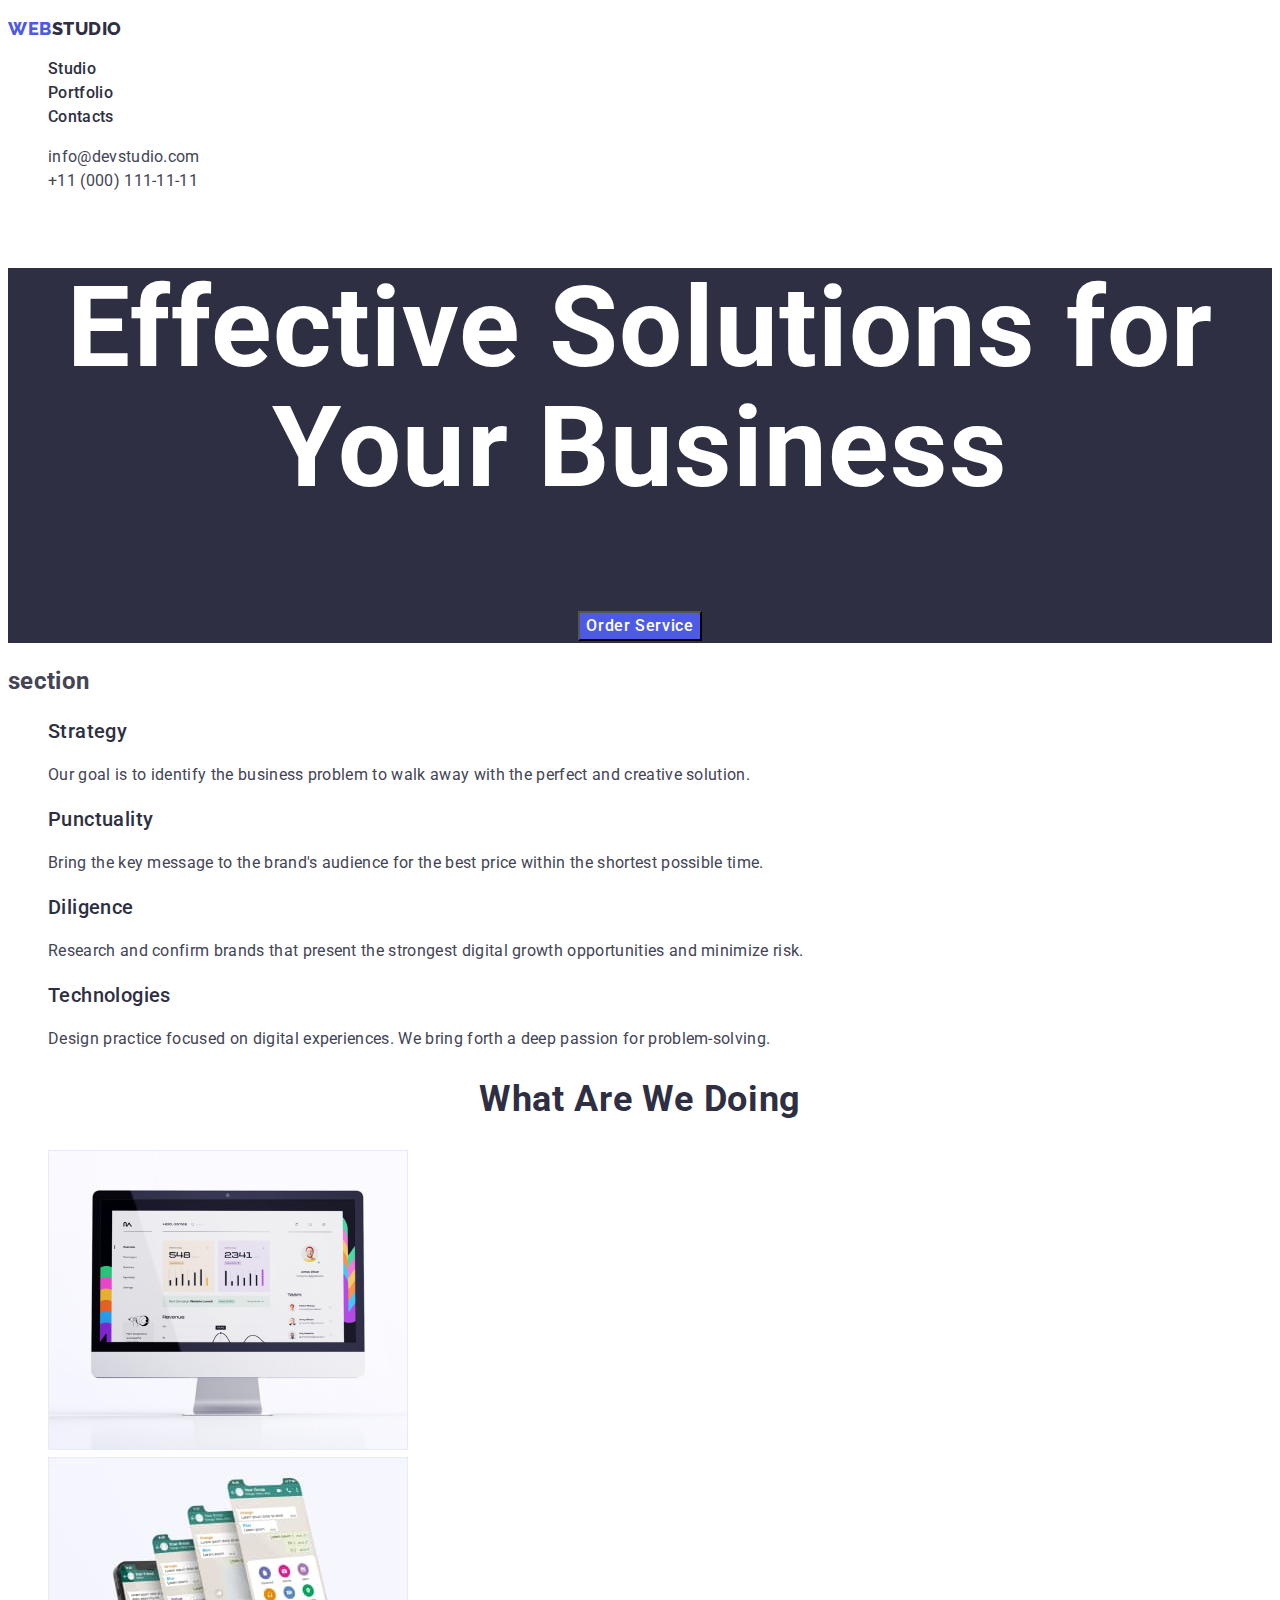
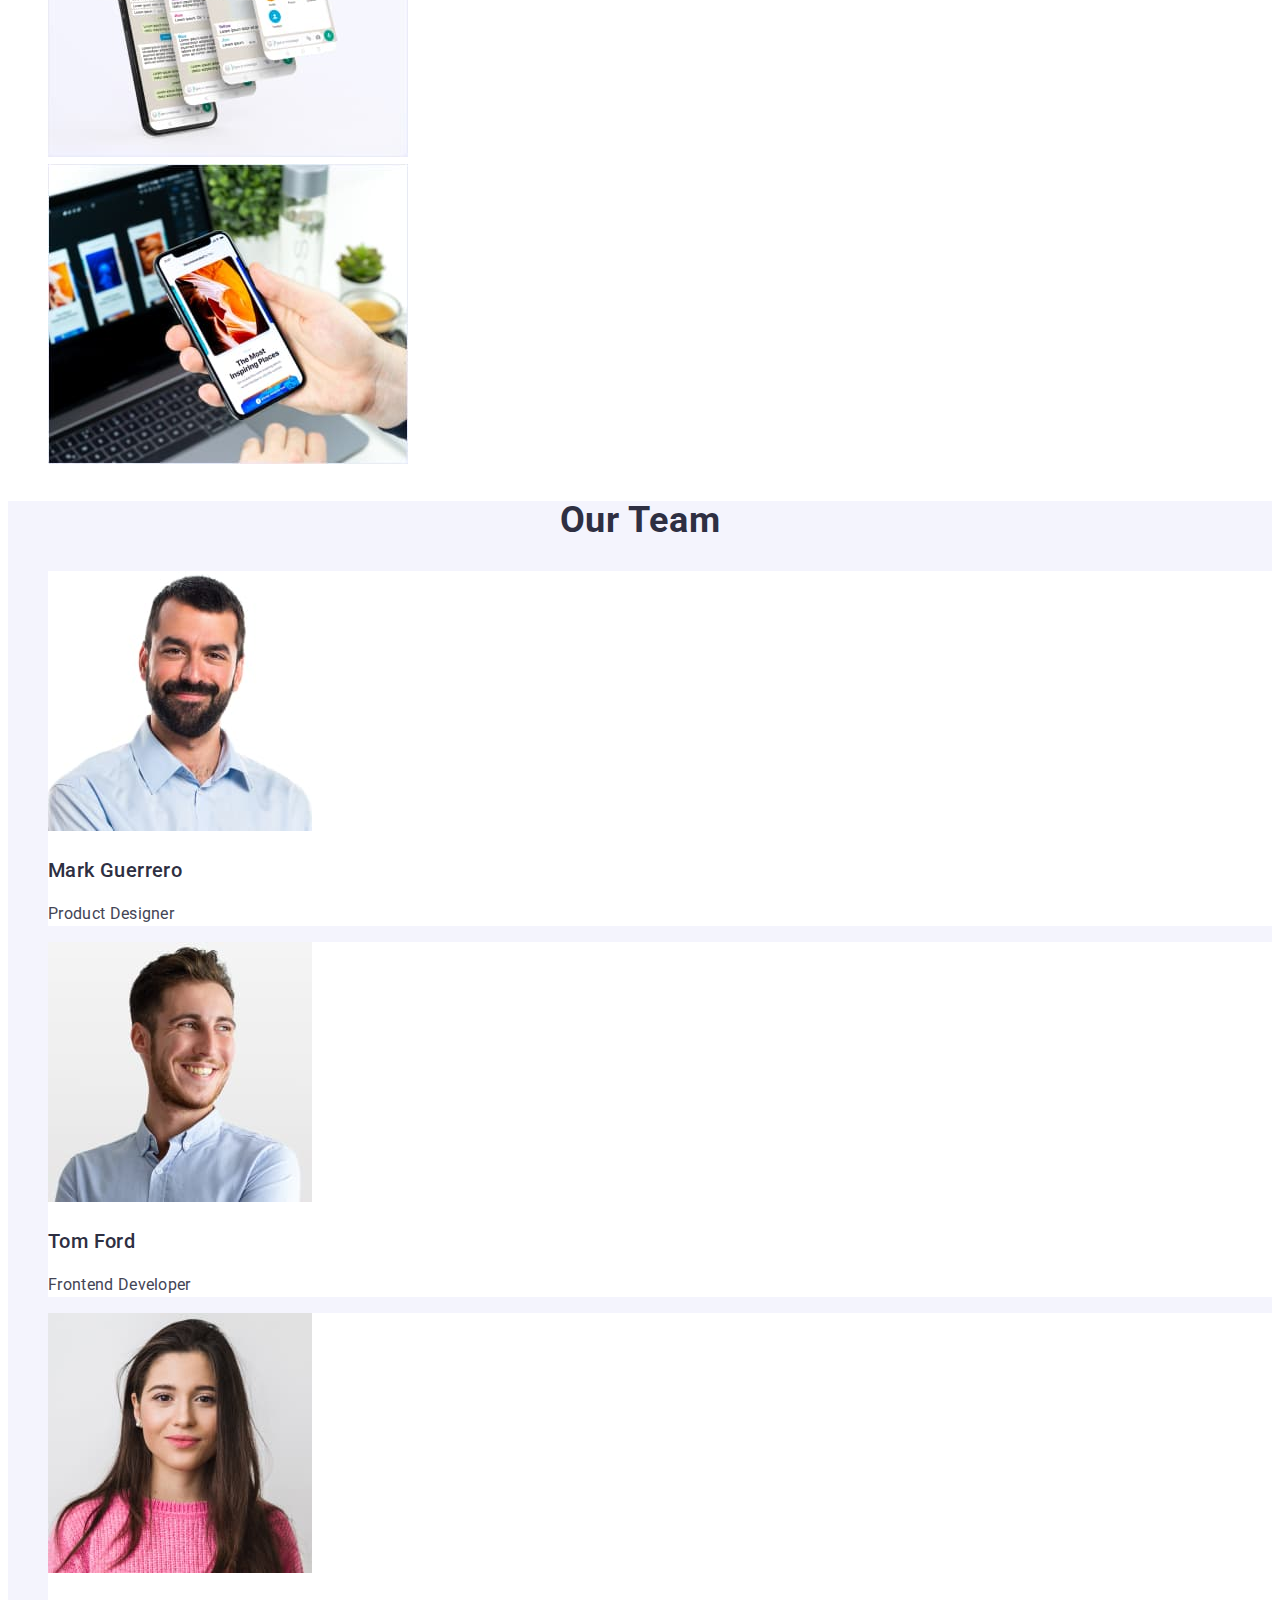
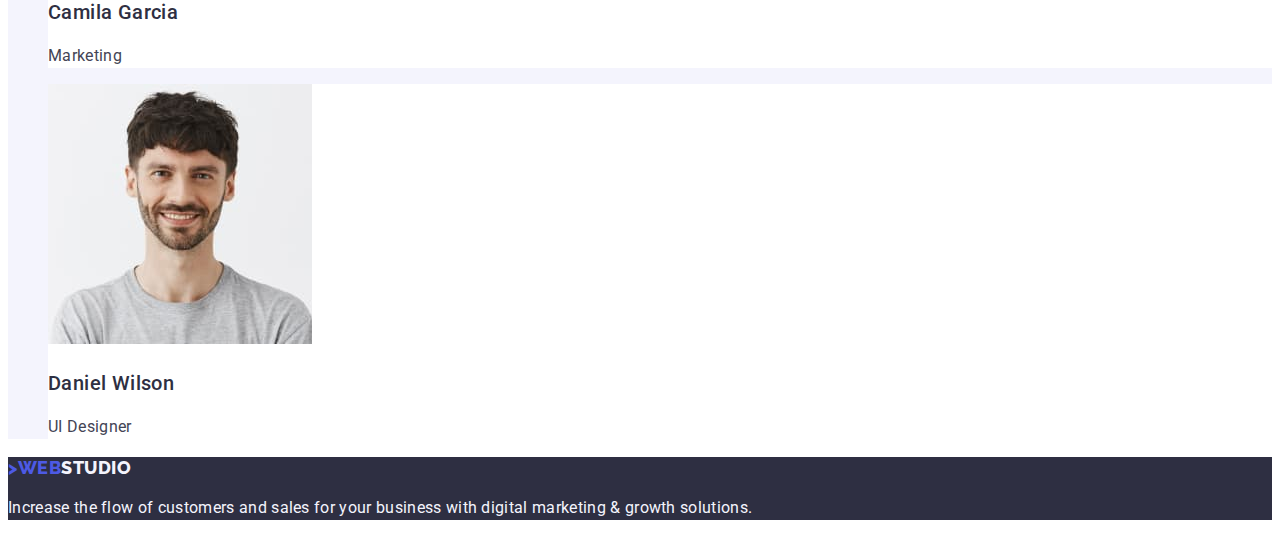
==== index.html @ 50c4322f "Update index.html" ====
<!DOCTYPE html>
<html lang="en">

<head>
    <meta charset="utf-8">
    <title>devstudio.com</title>
    <link rel="preconnect" href="https://fonts.googleapis.com">
    <link rel="preconnect" href="https://fonts.gstatic.com" crossorigin>
    <link
        href="https://fonts.googleapis.com/css2?family=Raleway:wght@800&family=Roboto:wght@400;500;700;900&display=swap"
        rel="stylesheet">
    <link rel="stylesheet" href="./css/styles.css" />
</head>

<body>
    <header>
        <nav>
            <p class="logo link">Web<span class="logo-accent">Studio</span></p>
            <ul class="list">
                <li><a class="header-menu-item link" href="./index.html">Studio</a></li>
                <li><a class="header-menu-item link" href="./portfolio.html">Portfolio</a></li>
                <li><a class="header-menu-item link" href="">Contacts</a></li>
            </ul>
        </nav>
        <address class="address link">
            <ul class="list">
                <li><a class="adress-list-item link" href="mailto:info@devstudio.com">info@devstudio.com</a></li>
                <li><a class="adress-list-item link" href="tel:+110001111111">+11 (000) 111-11-11</a></li>
            </ul>
        </address>
    </header>
    <main>
        <section class="section-one">
            <h1>Effective Solutions for Your Business</h1>
            <button class="button-index" type="button">Order Service</button>
        </section>
        <section class="section-two">
            <h2 class="visually-hidden">section </h2>
            <ul class="list">
                <li>
                    <H3 class="section-title-item">Strategy</H3>
                    <p class="p-style">Our goal is to identify the business problem to walk away with the perfect and
                        creative solution.
                    </p>
                </li>
                <li>
                    <H3 class="section-title-item">Punctuality</H3>
                    <p class="p-style">Bring the key message to the brand's audience for the best price within the
                        shortest possible
                        time.</p>
                </li>
                <li>
                    <H3 class="section-title-item">Diligence</H3>
                    <p class="p-style">Research and confirm brands that present the strongest digital growth
                        opportunities and minimize
                        risk.</p>
                </li>
                <li>
                    <H3 class="section-title-item">Technologies</H3>
                    <p class="p-style">Design practice focused on digital experiences. We bring forth a deep passion for
                        problem-solving.</p>
                </li>
            </ul>
        </section>
        <section class="section-three">
            <h2 class="section-title">What are we doing</h2>
            <ul class="list">
                <li><a href="./portfolio.html">
                        <img src="./images/sec2img1.jpg" alt="personal computer" width="360" height="300">
                    </a></li>
                <li><a href="./portfolio.html">
                        <img src="./images/sec2img2.jpg" alt="smartphone" width="360" height="300">
                    </a></li>
                <li><a href="./portfolio.html">
                        <img src="./images/sec2img3.jpg" alt="mutual control" width="360" height="300">
                    </a></li>
            </ul>
        </section>
        <section class="section-four">
            <h2 class="section-title">Our Team</h2>
            <ul class="list">
                <li class="team-card">
                    <img src="./images/sec3img1mark-guerrer.jpg" alt="Mark Guerrero" width="264" height="260">
                    <h3 class="section-title-item">Mark Guerrero</h3>
                    <p class="p-style">Product Designer</p>
                </li>
                <li class="team-card">
                    <img src="./images/sec3img2tom-ford.jpg" alt="Tom Ford" width="264" height="260">
                    <h3 class="section-title-item">Tom Ford</h3>
                    <p class="p-style">Frontend Developer</p>
                </li>
                <li class="team-card">
                    <img src="./images/sec3img3camila-garcia.jpg" alt="Camila Garcia" width="264" height="260">
                    <h3 class="section-title-item">Camila Garcia</h3>
                    <p class="p-style">Marketing</p>
                </li>
                <li class="team-card">
                    <img src="./images/sec3img4daniel-wilson.jpg" alt="Daniel Wilson" width="264" height="260">
                    <h3 class="section-title-item">Daniel Wilson</h3>
                    <p class="p-style">UI Designer</p>
                </li>
            </ul>
        </section>
    </main>
    <footer class="footer">
        <p class="logo link">>Web<span class="footter-logo-accent link">Studio</span></p>
        <p class="footer-text">Increase the flow of customers and sales for your business with digital marketing &
            growth solutions.</p>
    </footer>
</body>

</html>
---- css/styles.css ----
:root {
  --navyblue: #2e2f42;
  --iris: #4d5ae5;
  --ocean: #404bbf;
  --slate: #434455;
  --white: #fff;
  --cloud: #f4f4fd;
  --background: #fff;
}
body {
  font-size: 16px;
  font-family: "Roboto", sans-serif;
  line-height: 1.5;
  letter-spacing: 0.02em;
  color: var(--slate, #434455);
  background-color: var(--background, #fff);
}
.list {
  list-style: none;
}
.link {
  text-decoration: none;
}
.logo {
  color: var(--iris, #4d5ae5);
  font-size: 18px;
  font-family: "Raleway", sans-serif;
  font-weight: 800;
  line-height: 1.17;
  letter-spacing: 0.03em;
  text-transform: uppercase;
}
.logo-accent {
  color: var(--navyblue, #2e2f42);
}

.header-menu-item {
  color: var(--navyblue, #2e2f42);
  font-size: 16px;
  font-family: "Roboto", sans-serif;
  font-style: normal;
  font-weight: 500;
  line-height: 1.5;
  letter-spacing: 0.02em;
}
.header-menu-item:hover,
.header-menu-item:focus {
  color: var(--ocean, #404bbf);
  font-size: 16px;
  font-family: "Roboto", sans-serif;
  font-style: normal;
  font-weight: 500;
  line-height: 1.5;
  letter-spacing: 0.02em;
}
.address {
  font-style: normal;
}
.adress-list-item {
  color: var(--slate, #434455);
  font-size: 16px;
  font-family: "Roboto", sans-serif;
  font-weight: 400;
  line-height: 1.5;
  letter-spacing: 0.02em;
  font-style: normal;
}
.adress-list-item:hover,
.adress-list-item:focus {
  color: var(--ocean, #404bbf);
  font-size: 16px;
  font-family: "Roboto", sans-serif;
  font-weight: 400;
  line-height: 1.5;
  letter-spacing: 0.02em;
  font-style: normal;
}
.section-one {
  background: var(--navyblue, #2e2f42);
  color: var(--white, #fff);
  font-size: 56px;
  font-family: "Roboto", sans-serif;
  font-style: normal;
  font-weight: 700;
  line-height: 1.07;
  letter-spacing: 0.02em;
  text-align: center;
}
.button-index {
  background: var(--iris, #4d5ae5);
  color: var(--white, #fff);
  font-size: 16px;
  font-family: "Roboto", sans-serif;
  font-style: normal;
  font-weight: 500;
  line-height: 1.5;
  letter-spacing: 0.04em;
  cursor: pointer;
}
.button-index:hover,
.button-index:focus {
  background: var(--ocean, #404bbf);
  color: var(--white, #fff);
  font-size: 16px;
  font-family: "Roboto", sans-serif;
  font-style: normal;
  font-weight: 500;
  line-height: 1.5;
  letter-spacing: 0.04em;
  cursor: pointer;
}
.section-title-item {
  color: var(--navyblue, #2e2f42);
  font-size: 20px;
  font-family: "Roboto", sans-serif;
  font-style: normal;
  font-weight: 500;
  line-height: 1.2;
  letter-spacing: 0.02em;
}
.section-title {
  color: var(--navyblue, #2e2f42);
  text-align: center;
  font-size: 36px;
  font-family: "Roboto", sans-serif;
  font-style: normal;
  font-weight: 700;
  line-height: 1.11;
  letter-spacing: 0.02em;
  text-transform: capitalize;
}
.section-four {
  background: var(--cloud, #f4f4fd);
}
.team-card {
  background-color: #ffffff;
}
.p-style {
  font-size: 16px;
}
.footer {
  background: var(--navyblue, #2e2f42);
  color: var(--cloud, #f4f4fd);
}
.footter-logo-accent {
  color: var(--cloud, #f4f4fd);
  font-size: 18px;
  font-family: "Raleway", sans-serif;
  font-style: normal;
  font-weight: 800;
  line-height: 1.17;
  letter-spacing: 0.03em;
  text-transform: uppercase;
}
.portfolio-button {
  border: 1px solid var(--cornflower, #e7e9fc);
  background: var(--cloud, #f4f4fd);
  color: var(--iris, #4d5ae5);
  font-size: 16px;
  font-family: "Roboto", sans-serif;
  font-style: normal;
  font-weight: 500;
  line-height: 1.5;
  letter-spacing: 0.04em;
  cursor: pointer;
}
.portfolio-button:hover,
.portfolio-button:focus {
  border: 1px solid var(--cornflower, #e7e9fc);
  background: var(--ocean, #404bbf);
  color: var(--white, #fff);
  font-size: 16px;
  font-family: "Roboto", sans-serif;
  font-style: normal;
  font-weight: 500;
  line-height: 1.5;
  letter-spacing: 0.04em;
  cursor: pointer;
}
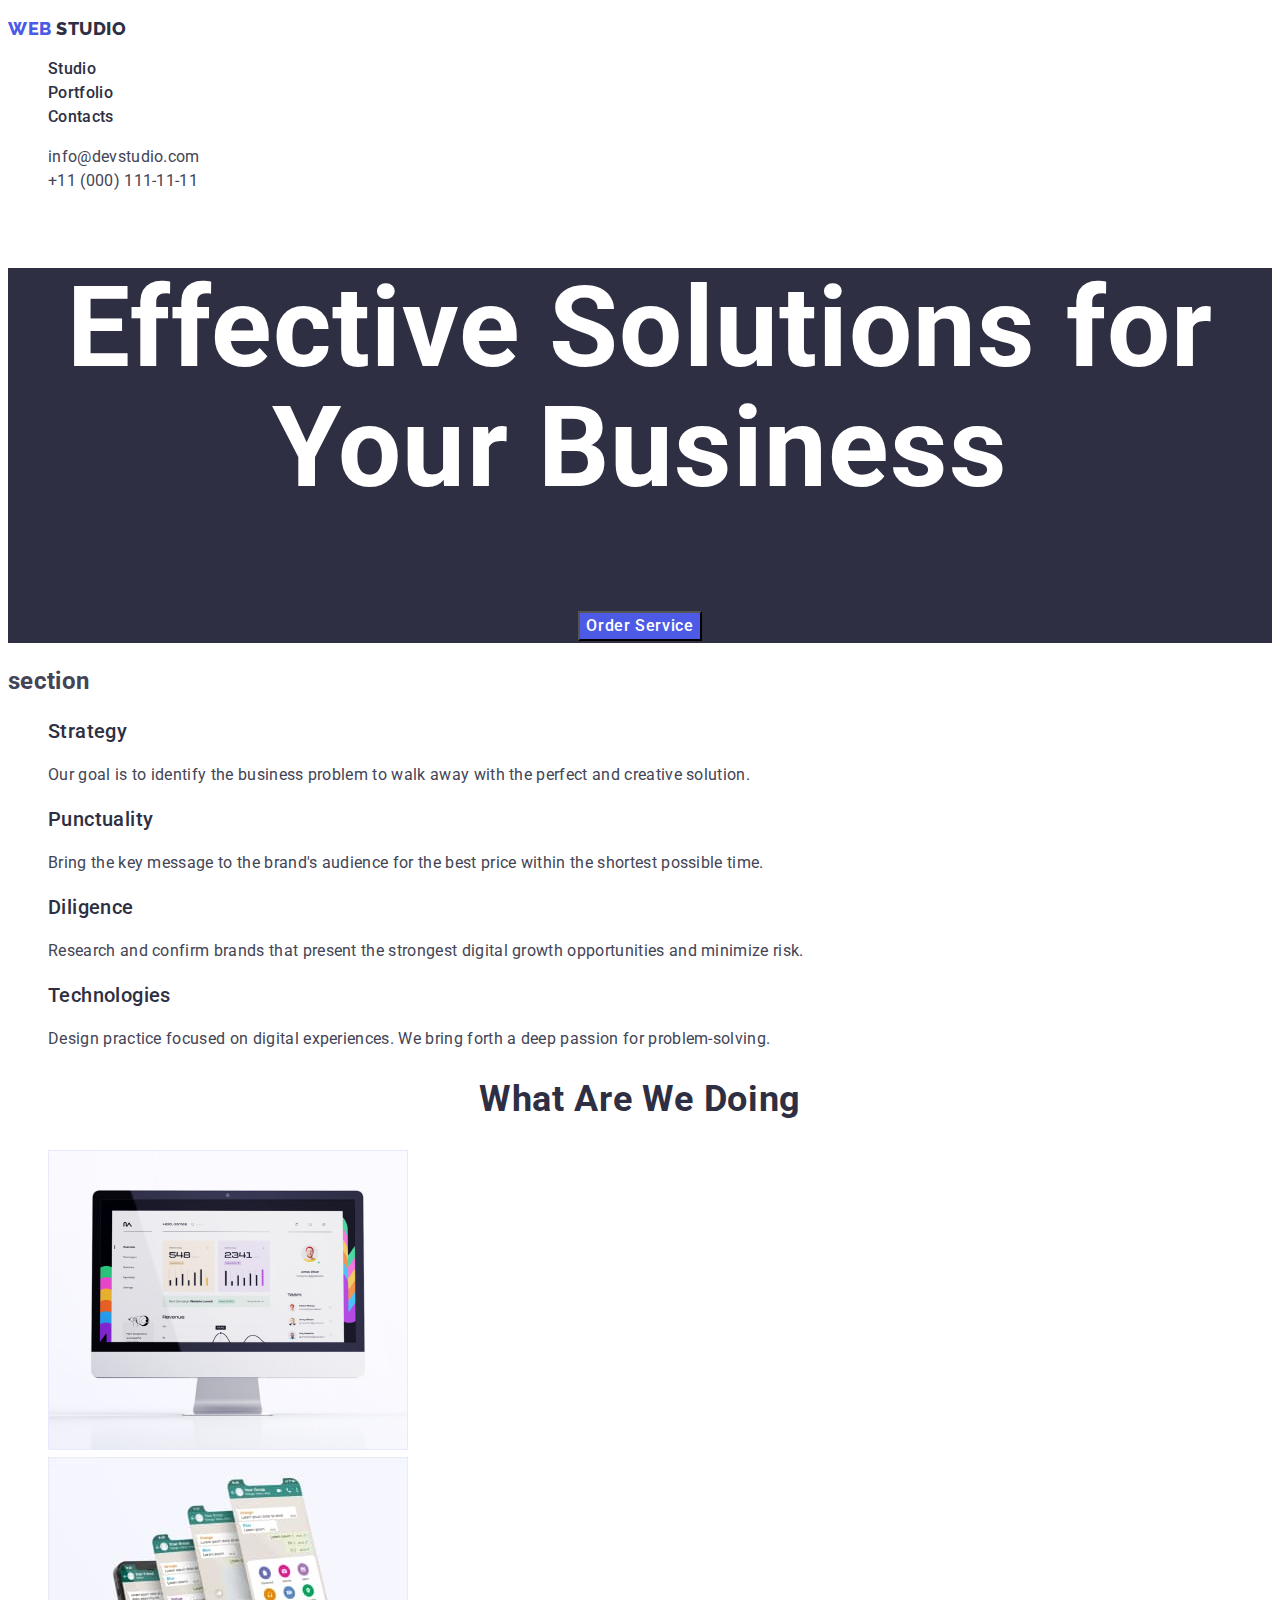
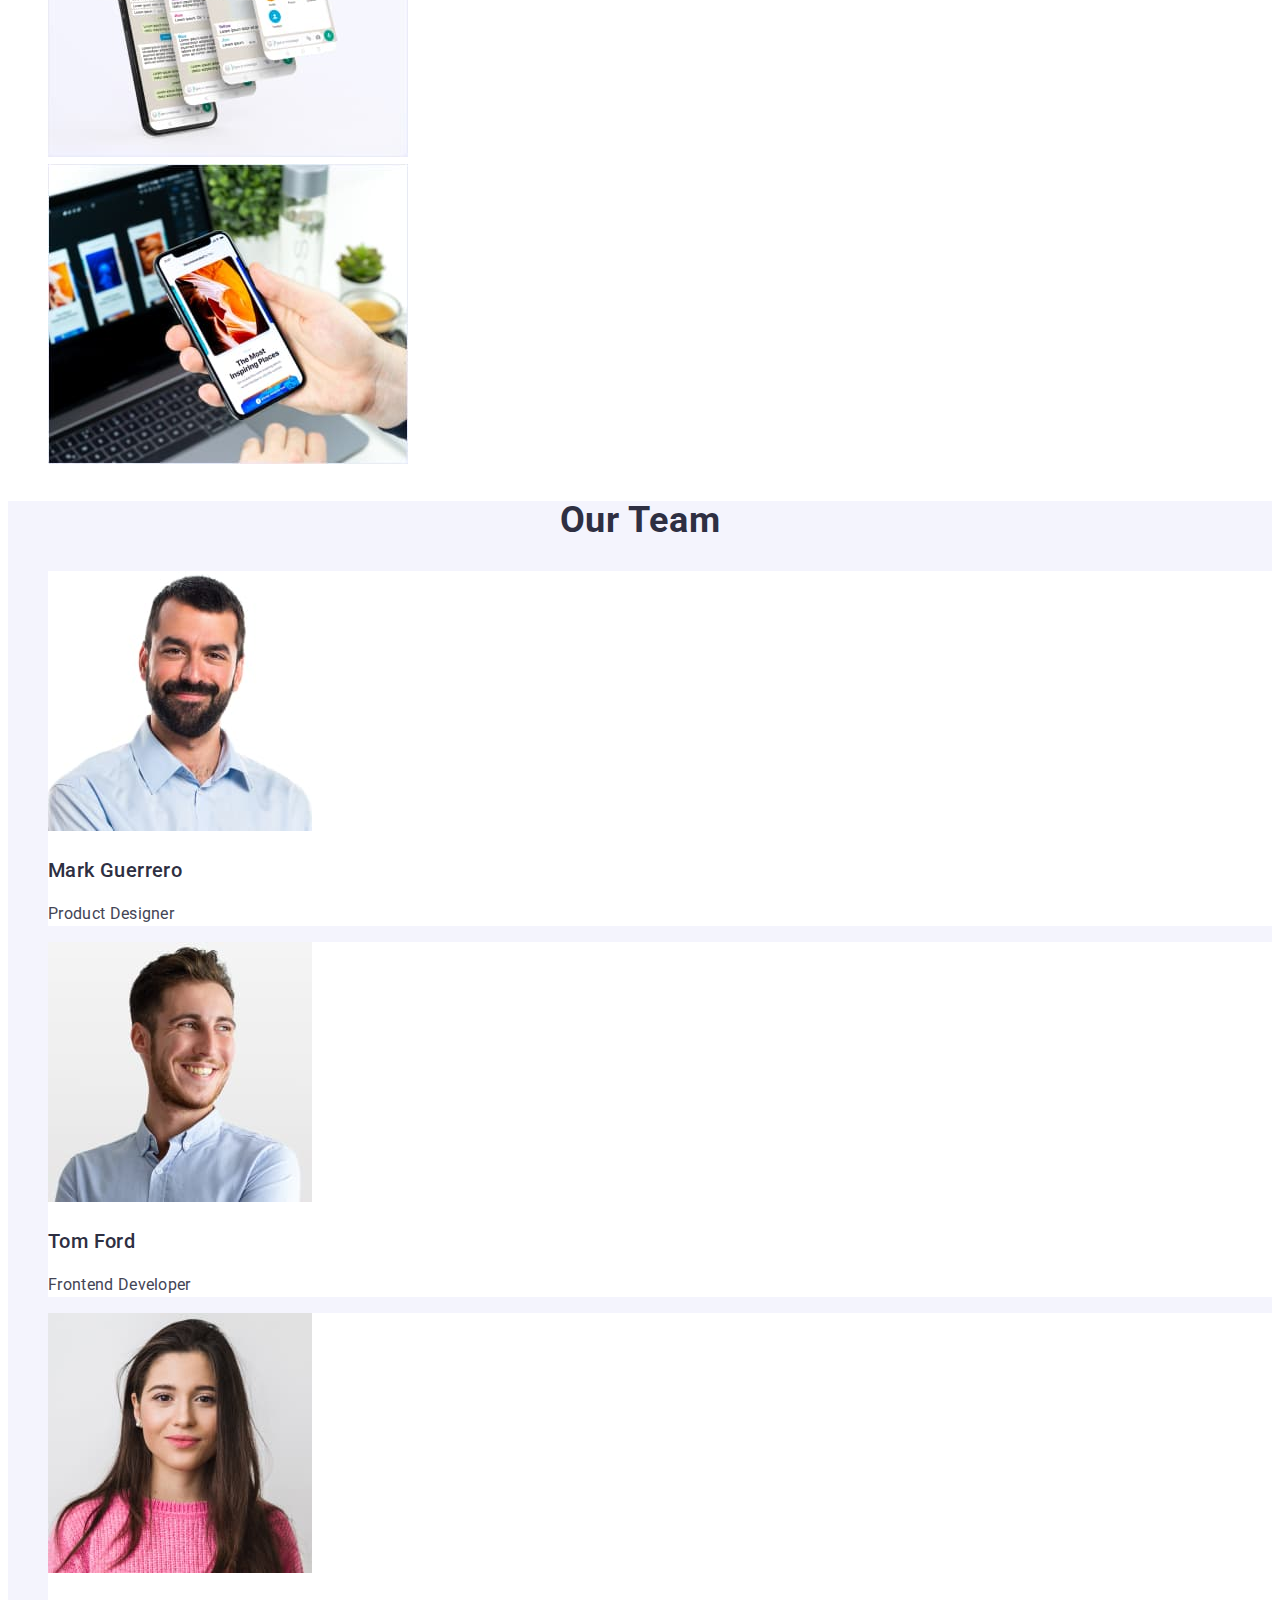
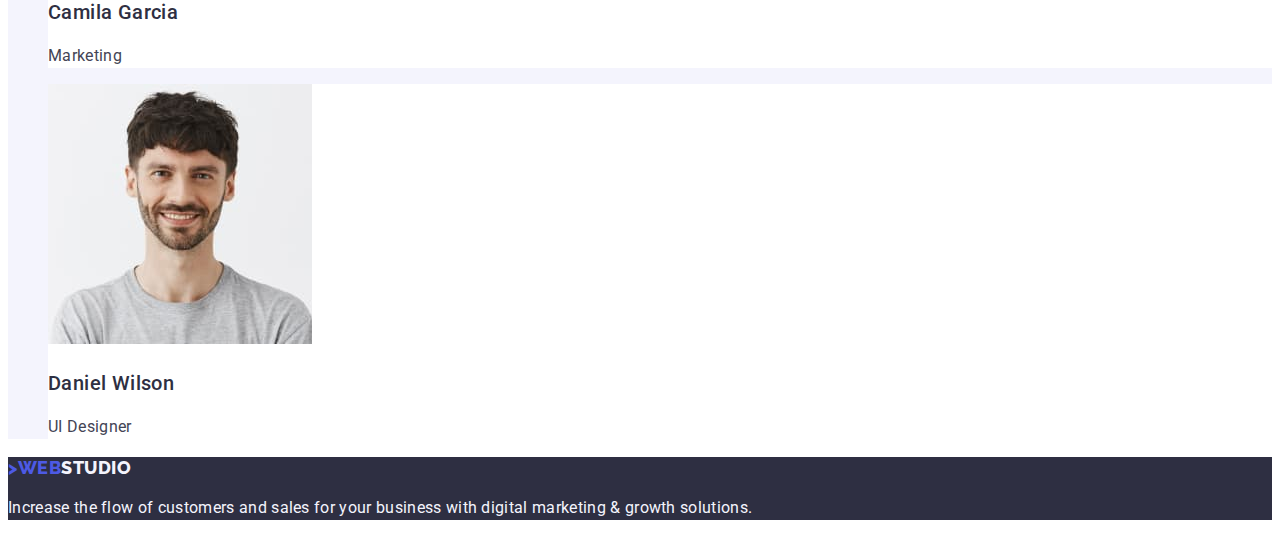
==== commit b0b8829e: "Update index.html" ====
--- a/index.html
+++ b/index.html
@@ -14,8 +14,8 @@
 
 <body>
     <header>
-        <nav>
-            <p class="logo link">Web<span class="logo-accent">Studio</span></p>
+        <nav class="link">
+            <p class="logo link"> Web <span class="logo-accent link"> Studio </span></p>
             <ul class="list">
                 <li><a class="header-menu-item link" href="./index.html">Studio</a></li>
                 <li><a class="header-menu-item link" href="./portfolio.html">Portfolio</a></li>
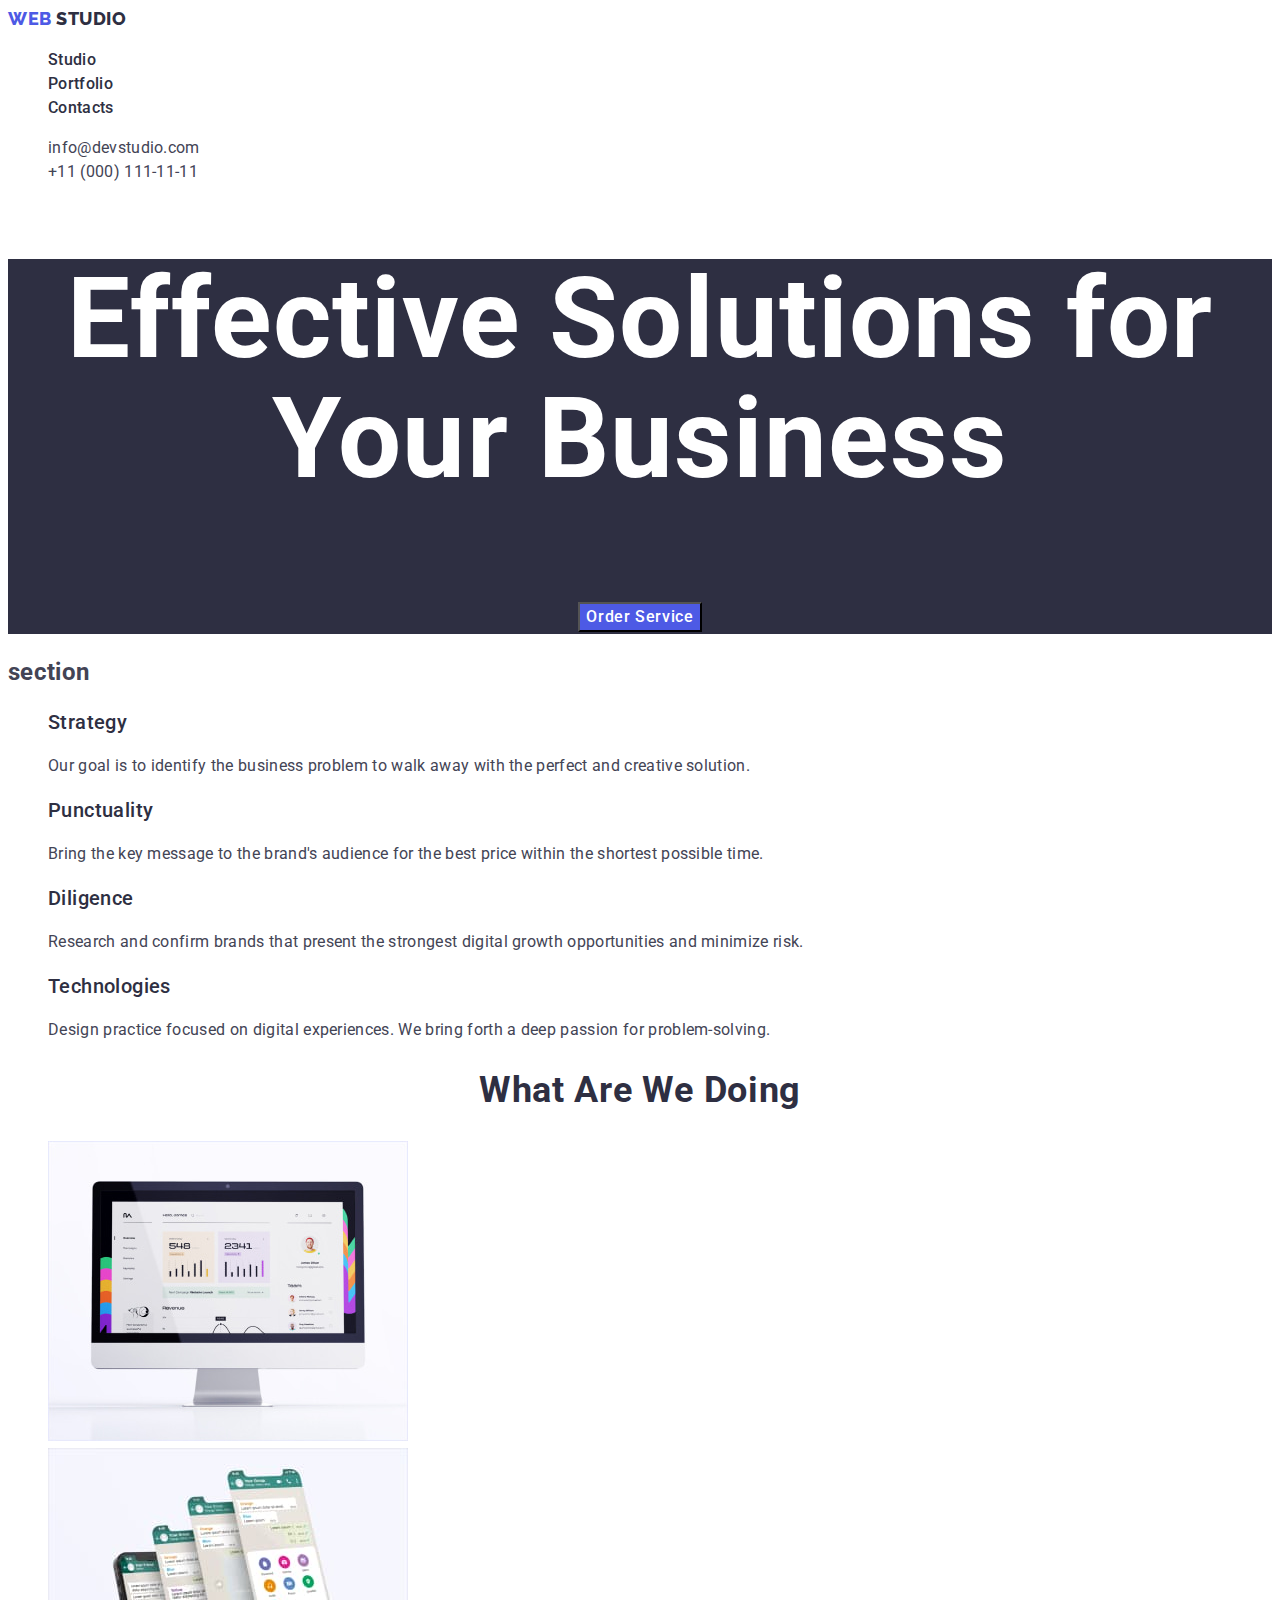
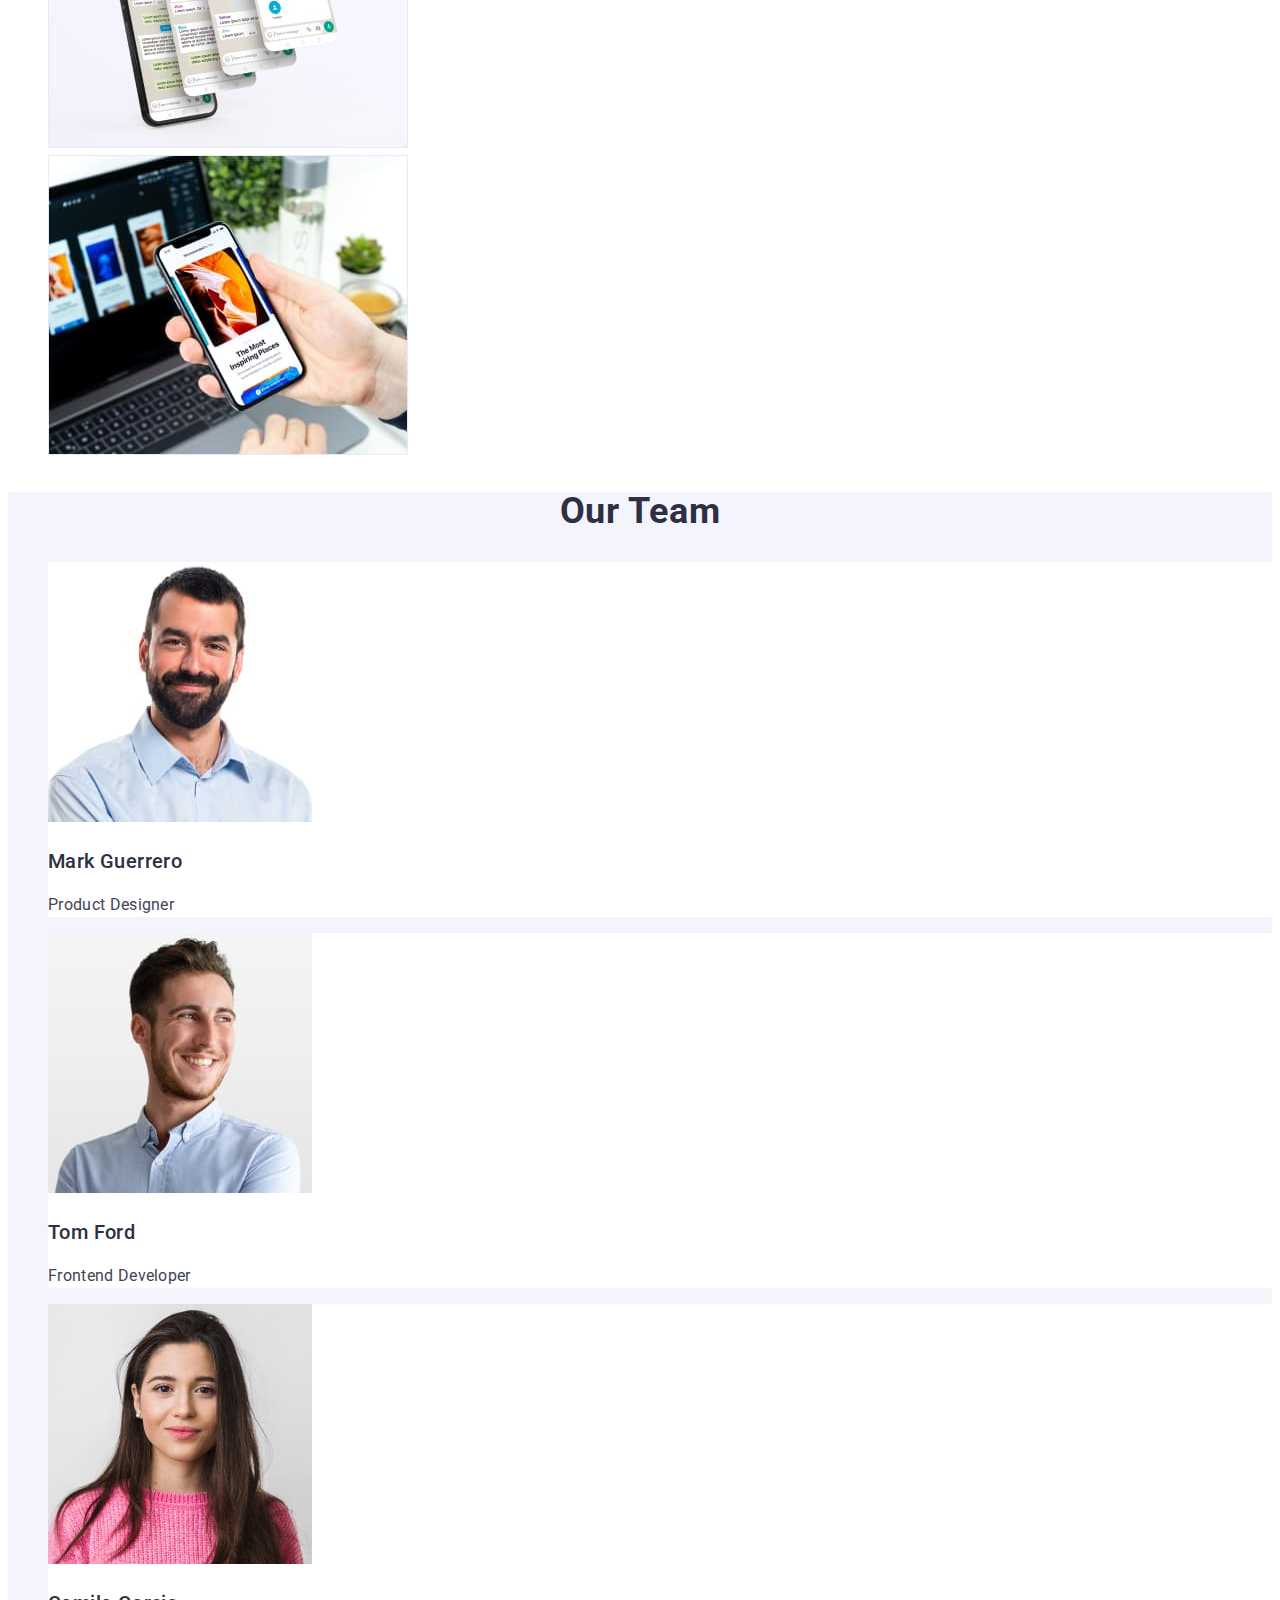
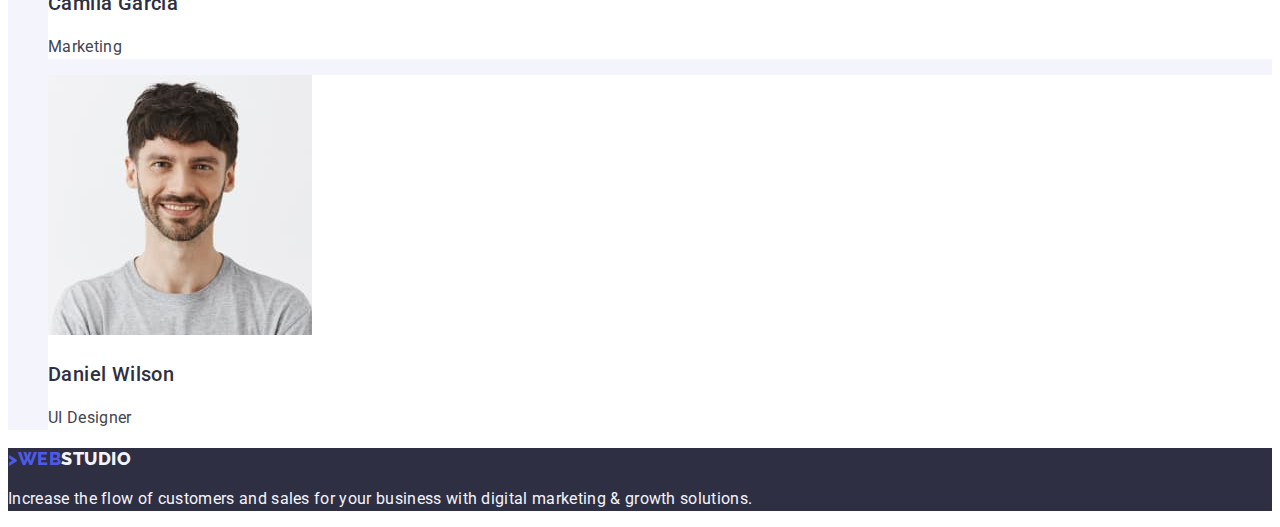
==== commit deb15a3d: "p a" ====
--- a/index.html
+++ b/index.html
@@ -14,8 +14,8 @@
 
 <body>
     <header>
-        <nav class="link">
-            <p class="logo link"> Web <span class="logo-accent link"> Studio </span></p>
+        <nav>
+            <a class="logo link"> Web <span class="logo-accent link"> Studio </span></a>
             <ul class="list">
                 <li><a class="header-menu-item link" href="./index.html">Studio</a></li>
                 <li><a class="header-menu-item link" href="./portfolio.html">Portfolio</a></li>
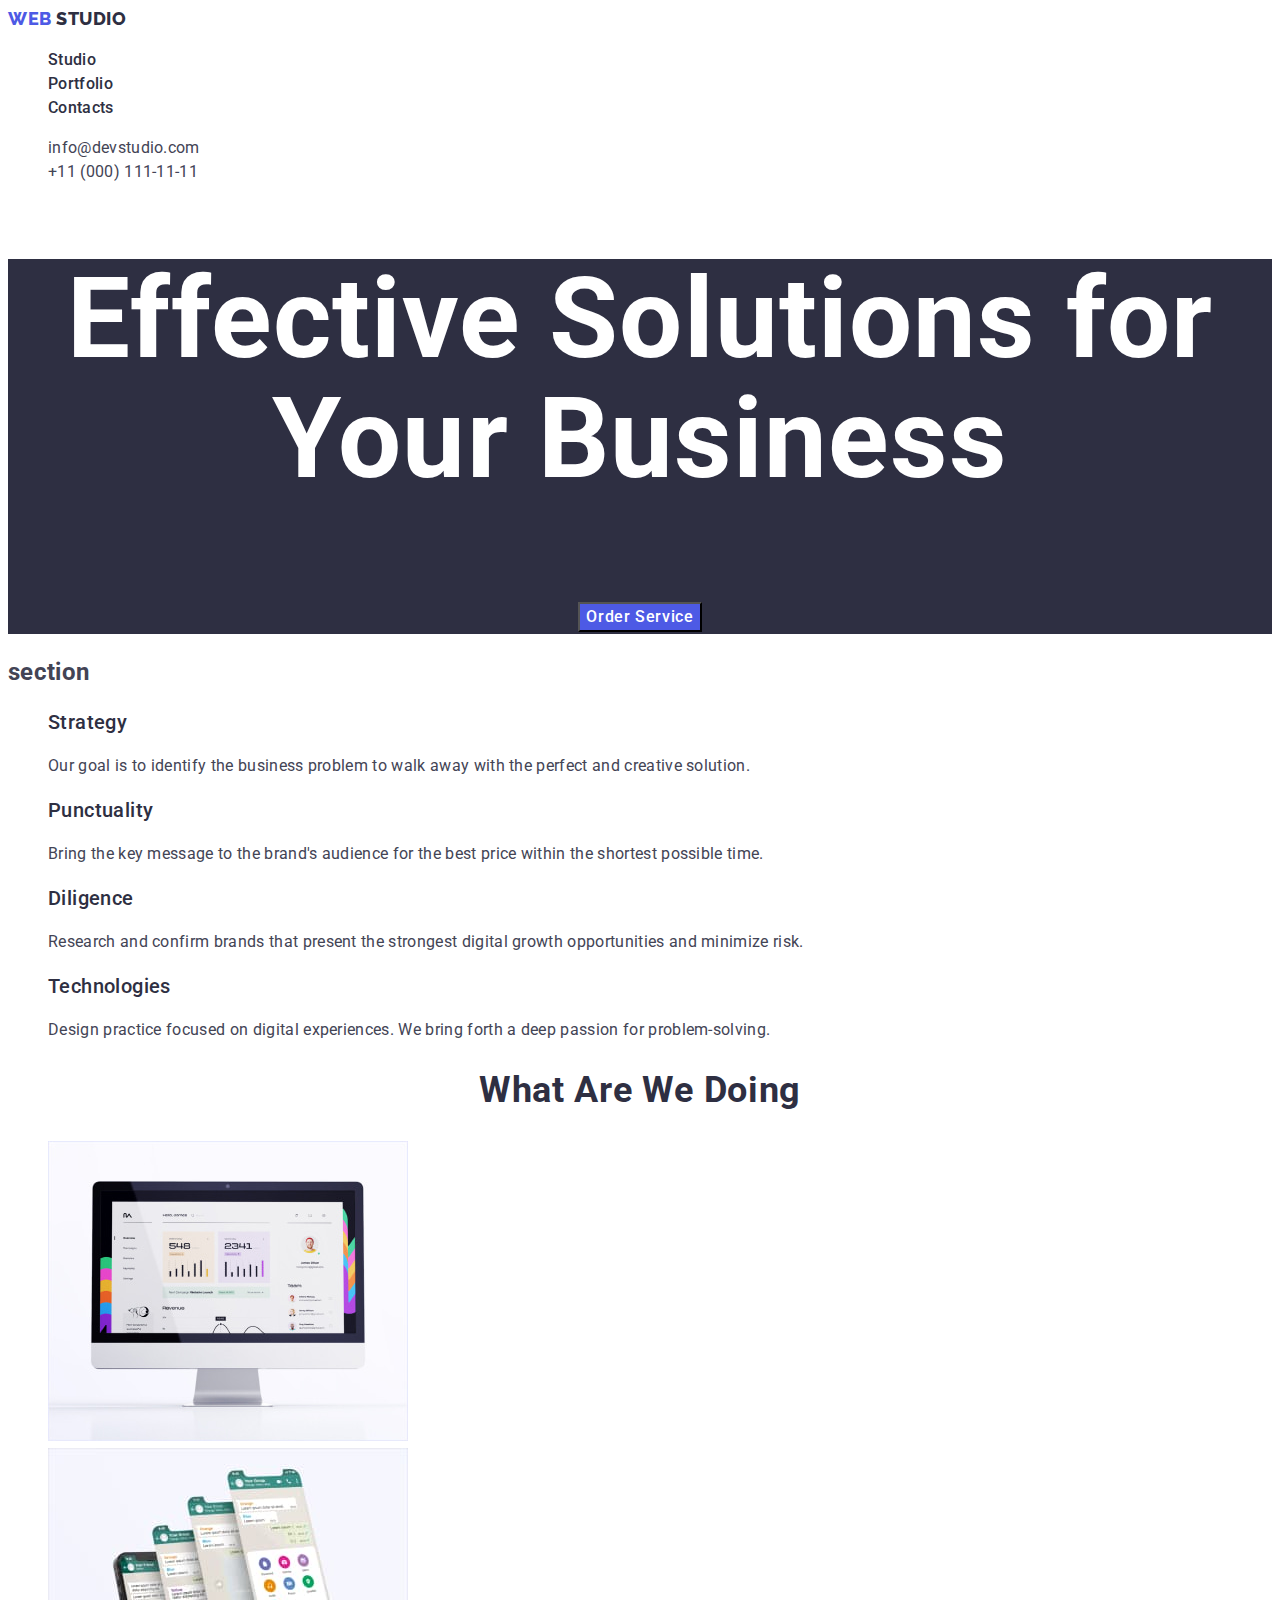
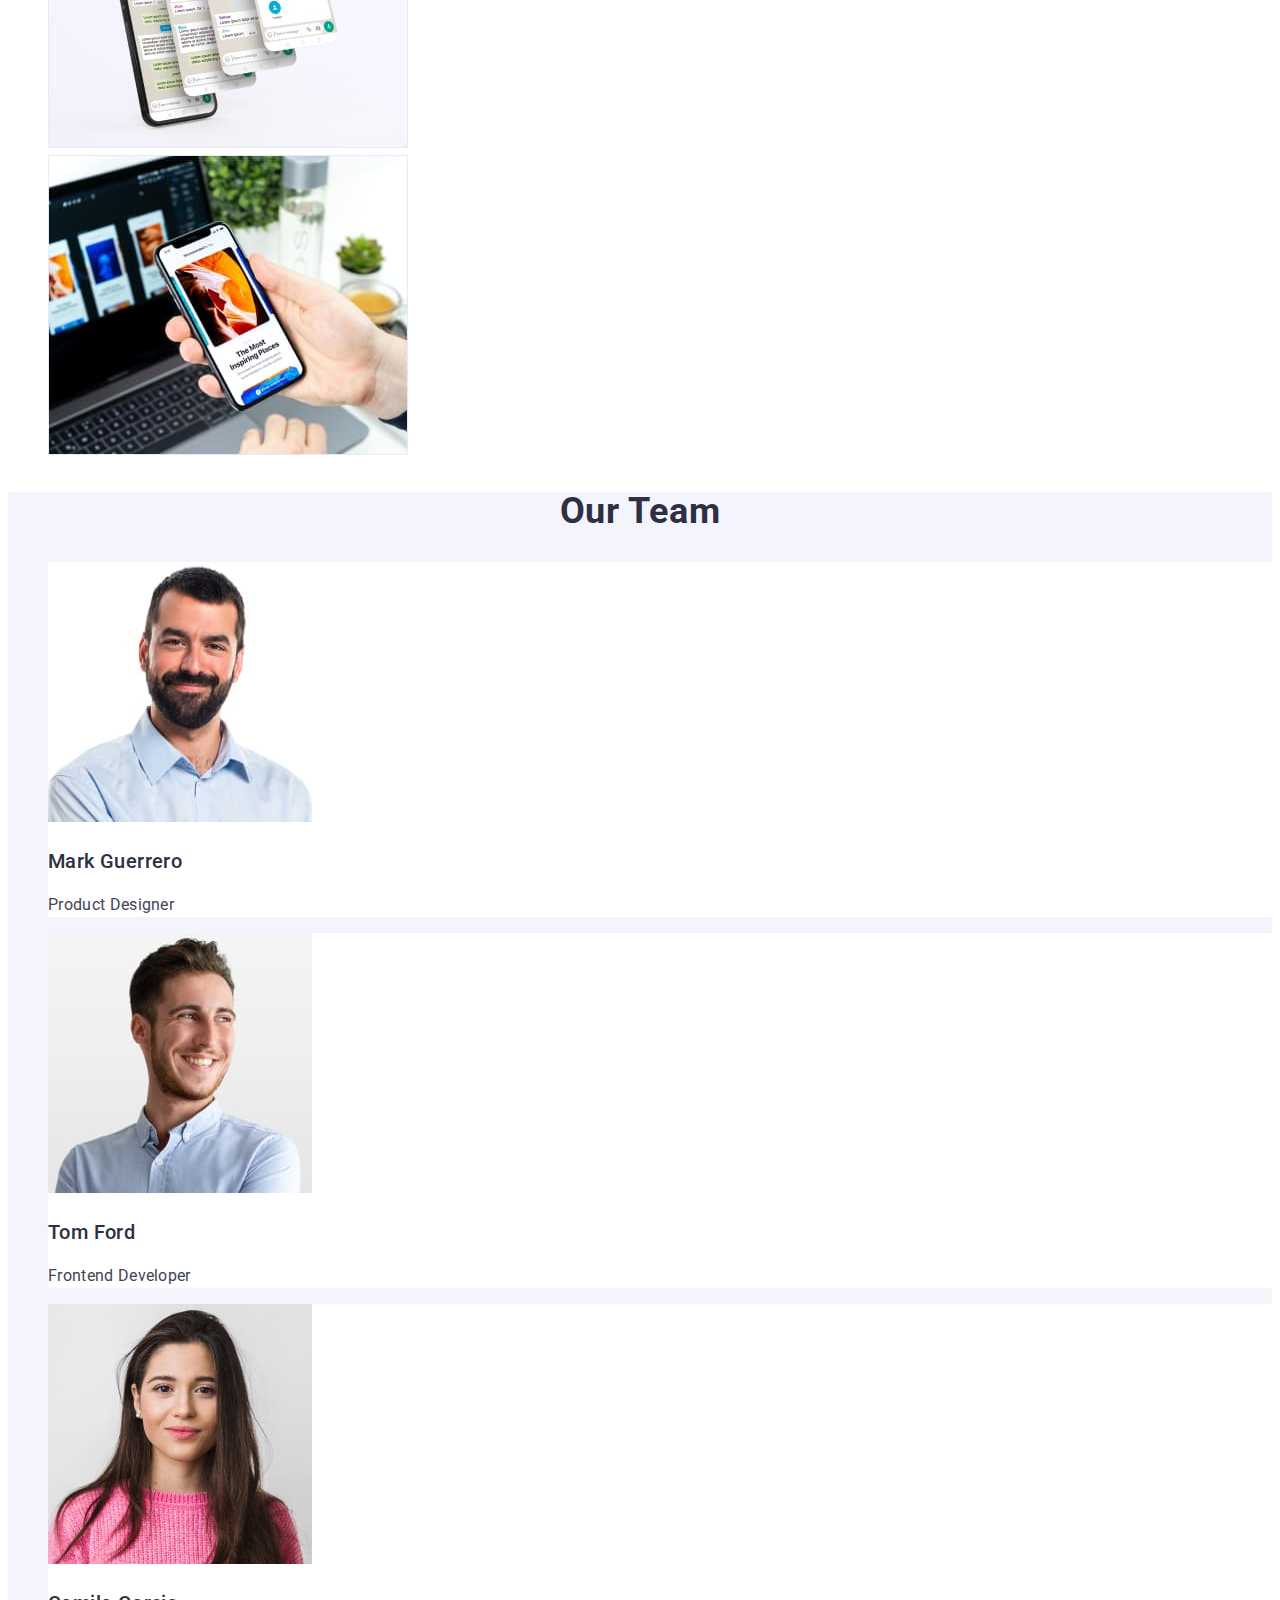
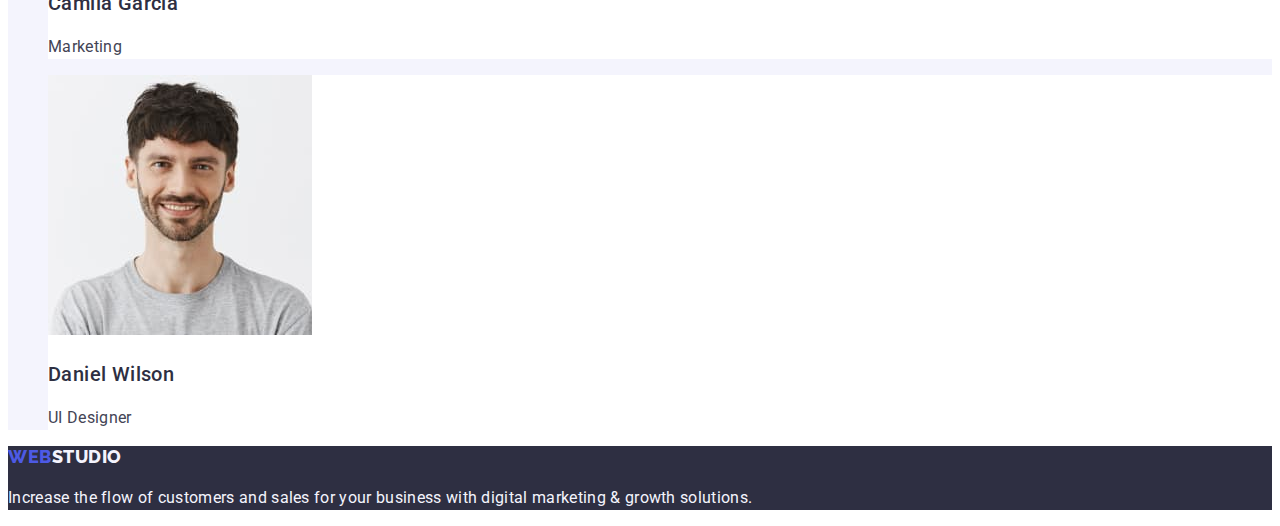
==== commit 8bfa0a6c: "pa" ====
--- a/index.html
+++ b/index.html
@@ -15,7 +15,7 @@
 <body>
     <header>
         <nav>
-            <a class="logo link"> Web <span class="logo-accent link"> Studio </span></a>
+            <a class="logo link" href="./index.html"> Web <span class="logo-accent link"> Studio </span></a>
             <ul class="list">
                 <li><a class="header-menu-item link" href="./index.html">Studio</a></li>
                 <li><a class="header-menu-item link" href="./portfolio.html">Portfolio</a></li>
@@ -103,7 +103,7 @@
         </section>
     </main>
     <footer class="footer">
-        <p class="logo link">>Web<span class="footter-logo-accent link">Studio</span></p>
+        <a class="logo link" href="./index.html">Web<span class="footter-logo-accent link">Studio</span></a>
         <p class="footer-text">Increase the flow of customers and sales for your business with digital marketing &
             growth solutions.</p>
     </footer>
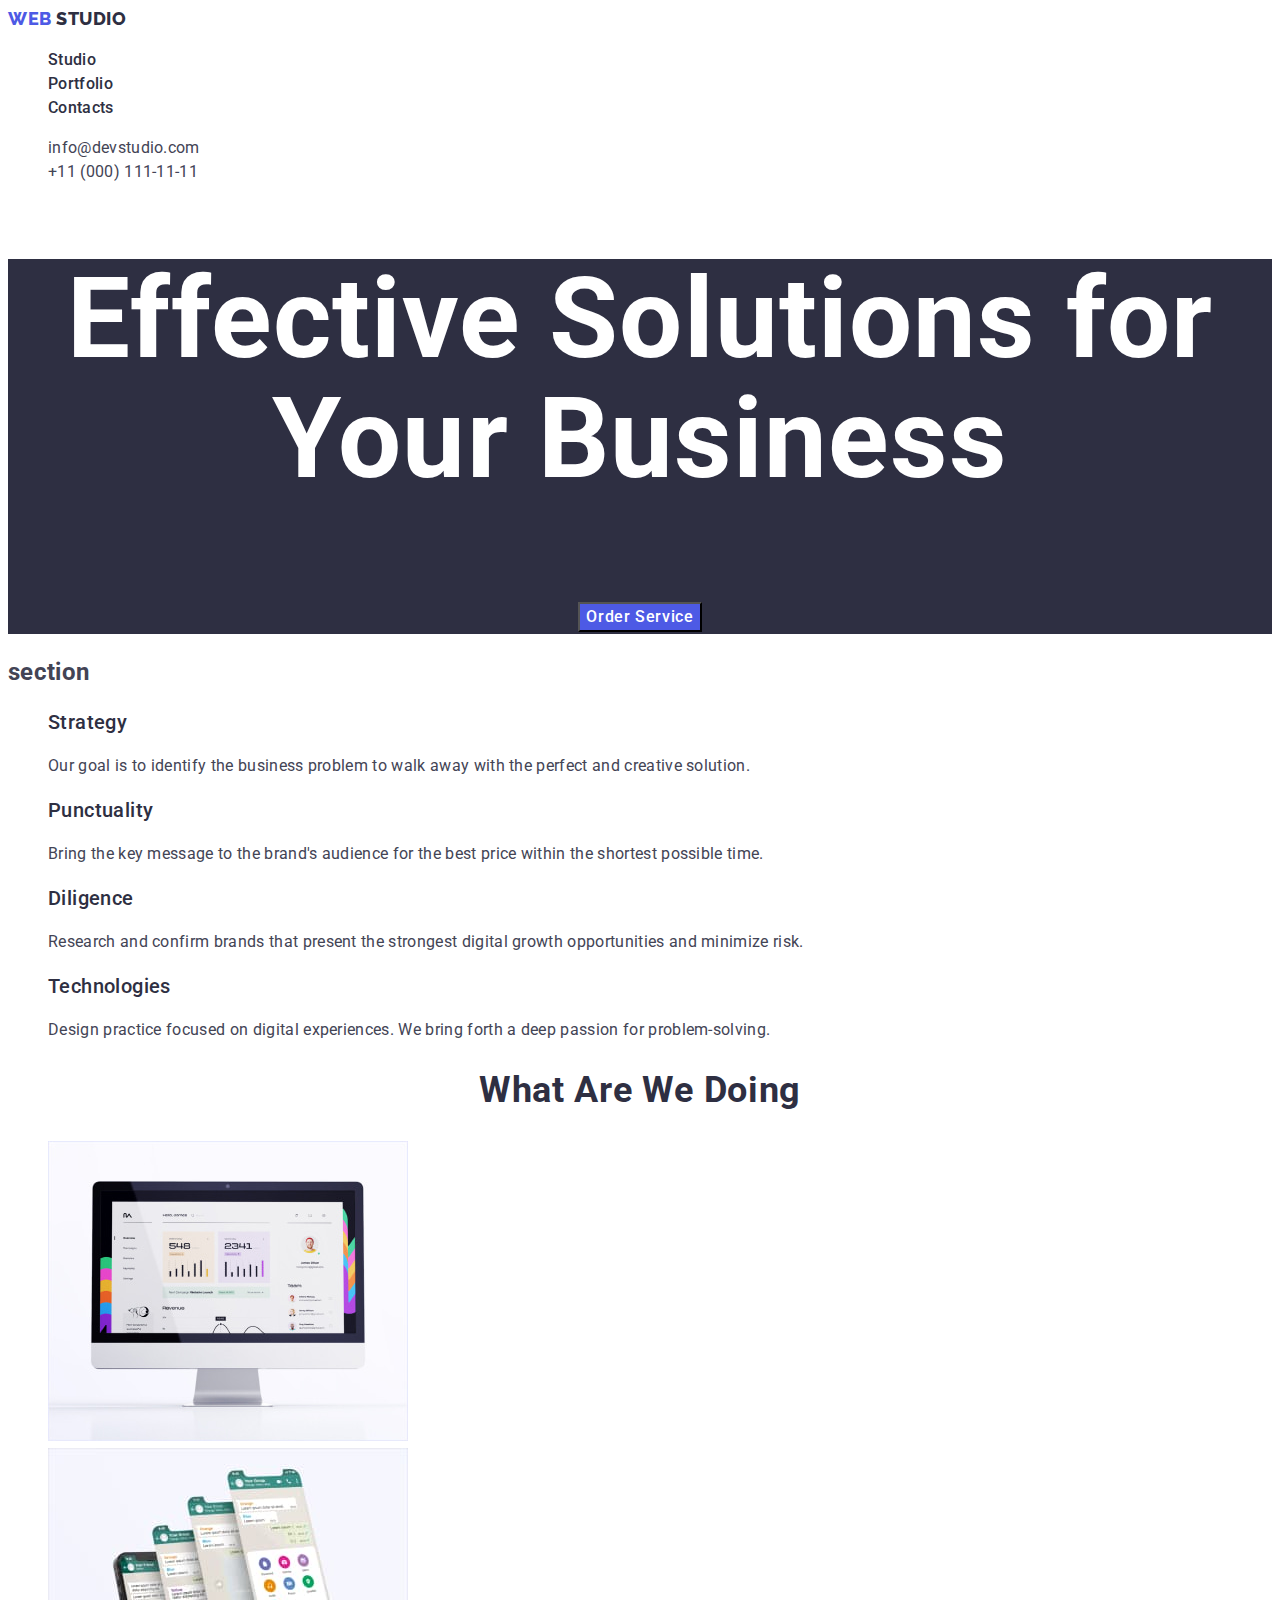
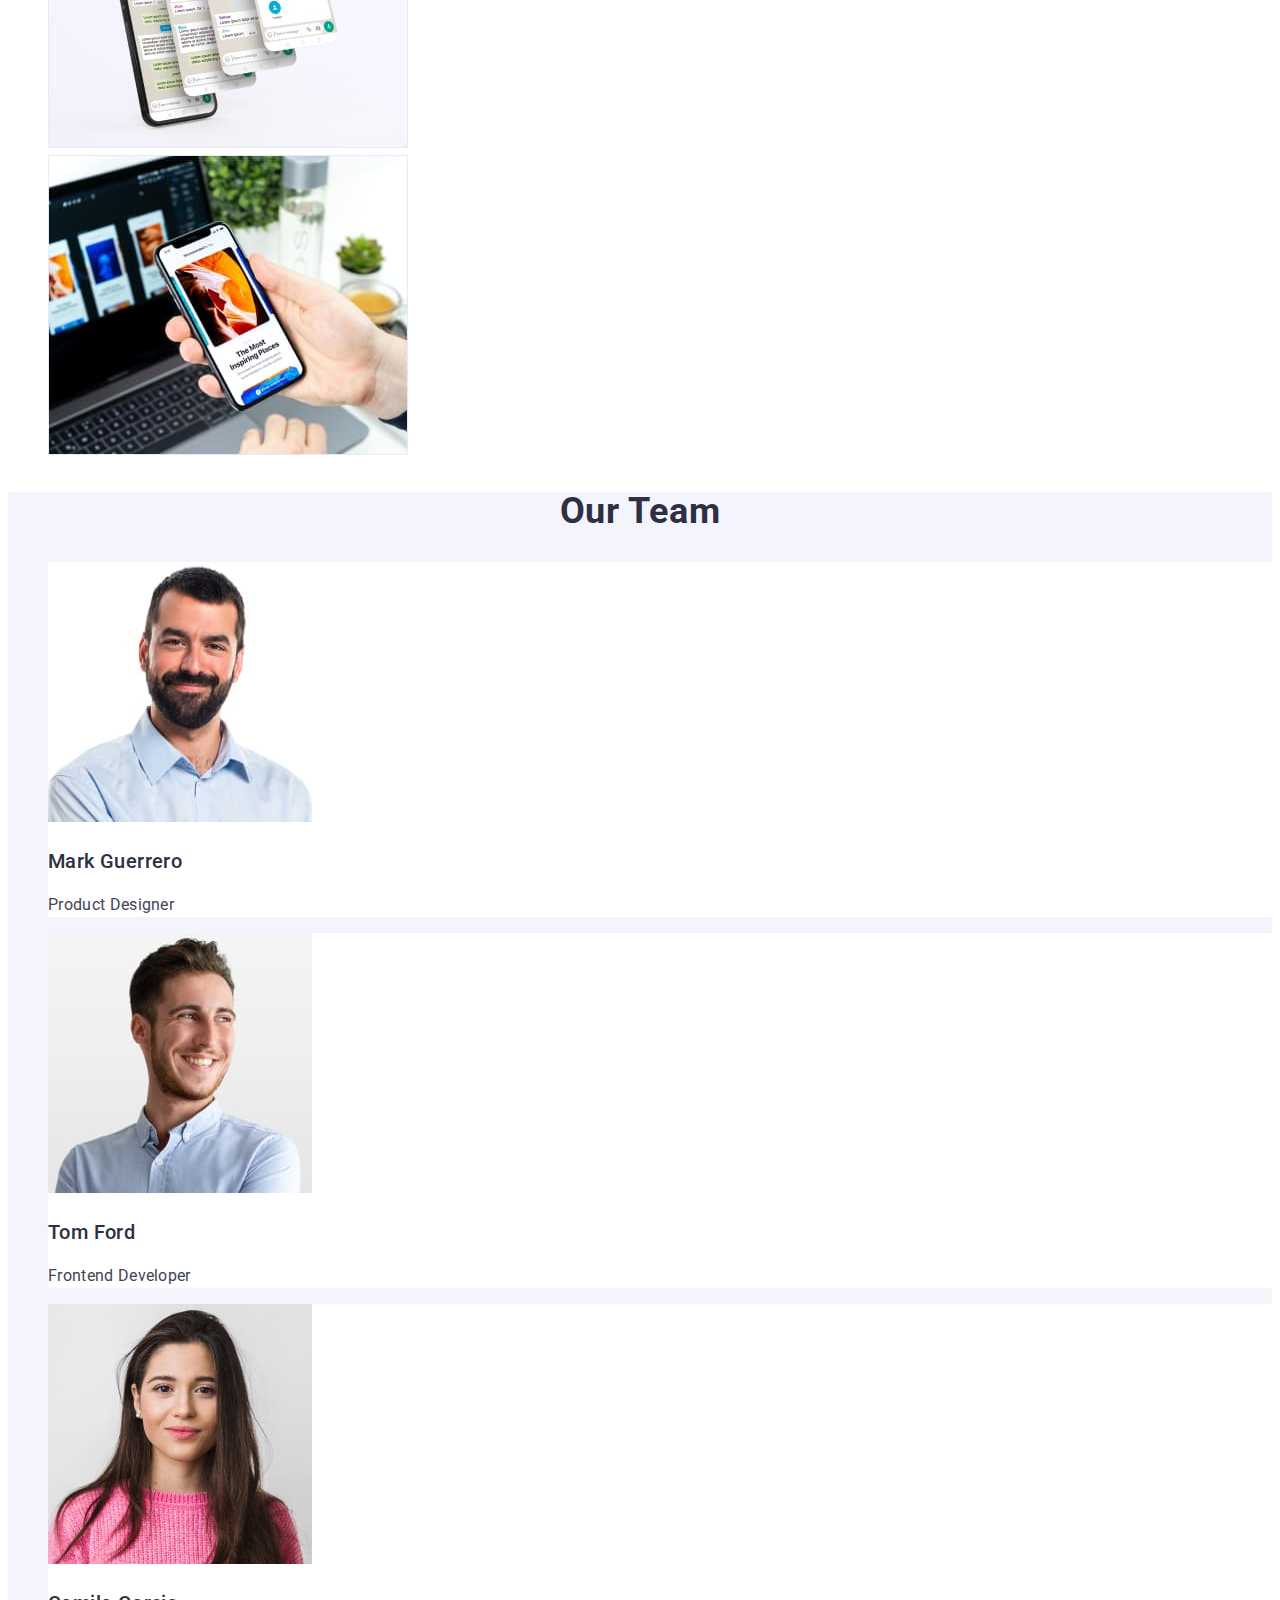
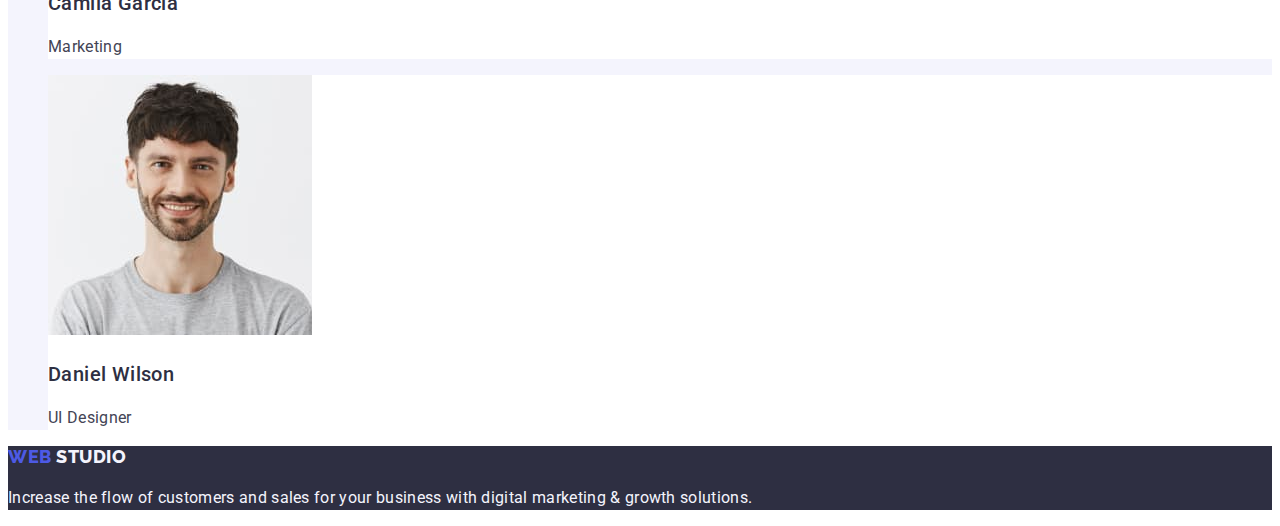
==== commit a7e639e4: "Update index.html" ====
--- a/index.html
+++ b/index.html
@@ -103,7 +103,7 @@
         </section>
     </main>
     <footer class="footer">
-        <a class="logo link" href="./index.html">Web<span class="footter-logo-accent link">Studio</span></a>
+        <a class="logo link" href="./index.html"> Web <span class="footter-logo-accent link"> Studio </span></a>
         <p class="footer-text">Increase the flow of customers and sales for your business with digital marketing &
             growth solutions.</p>
     </footer>
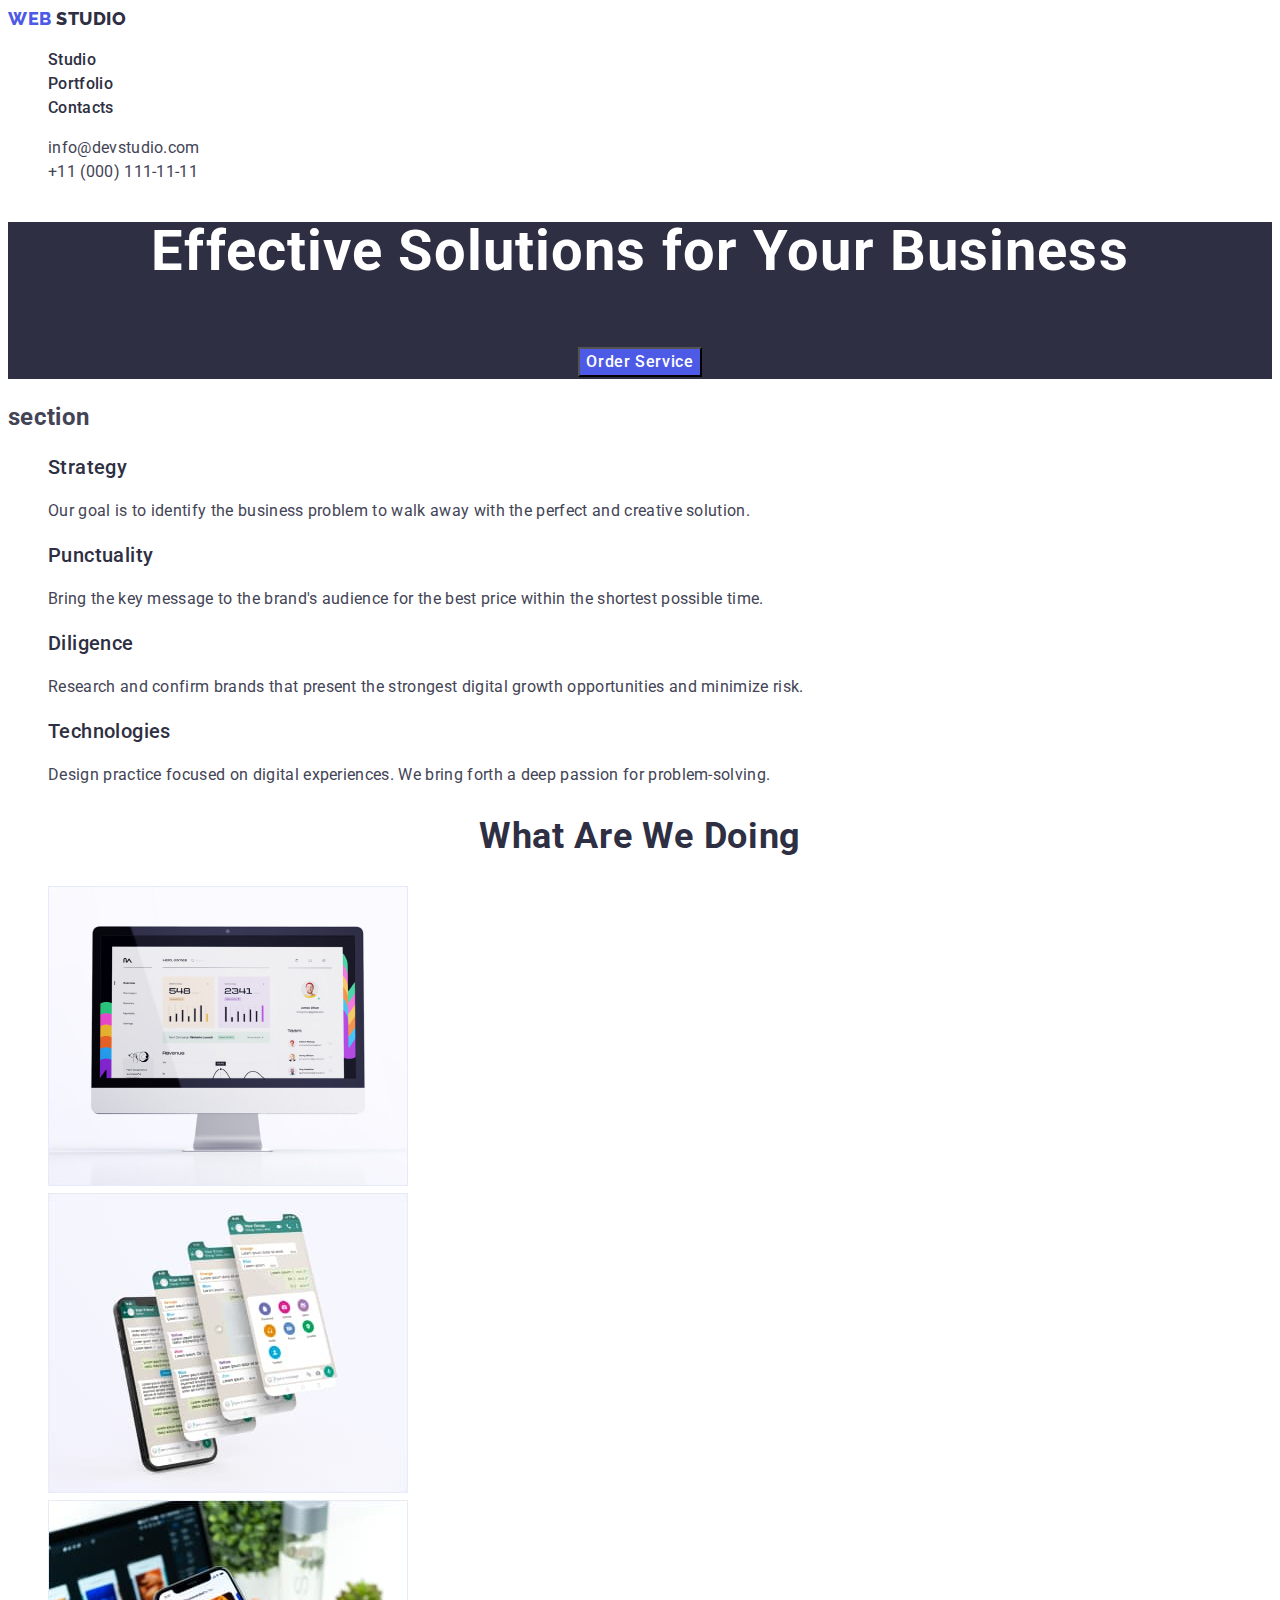
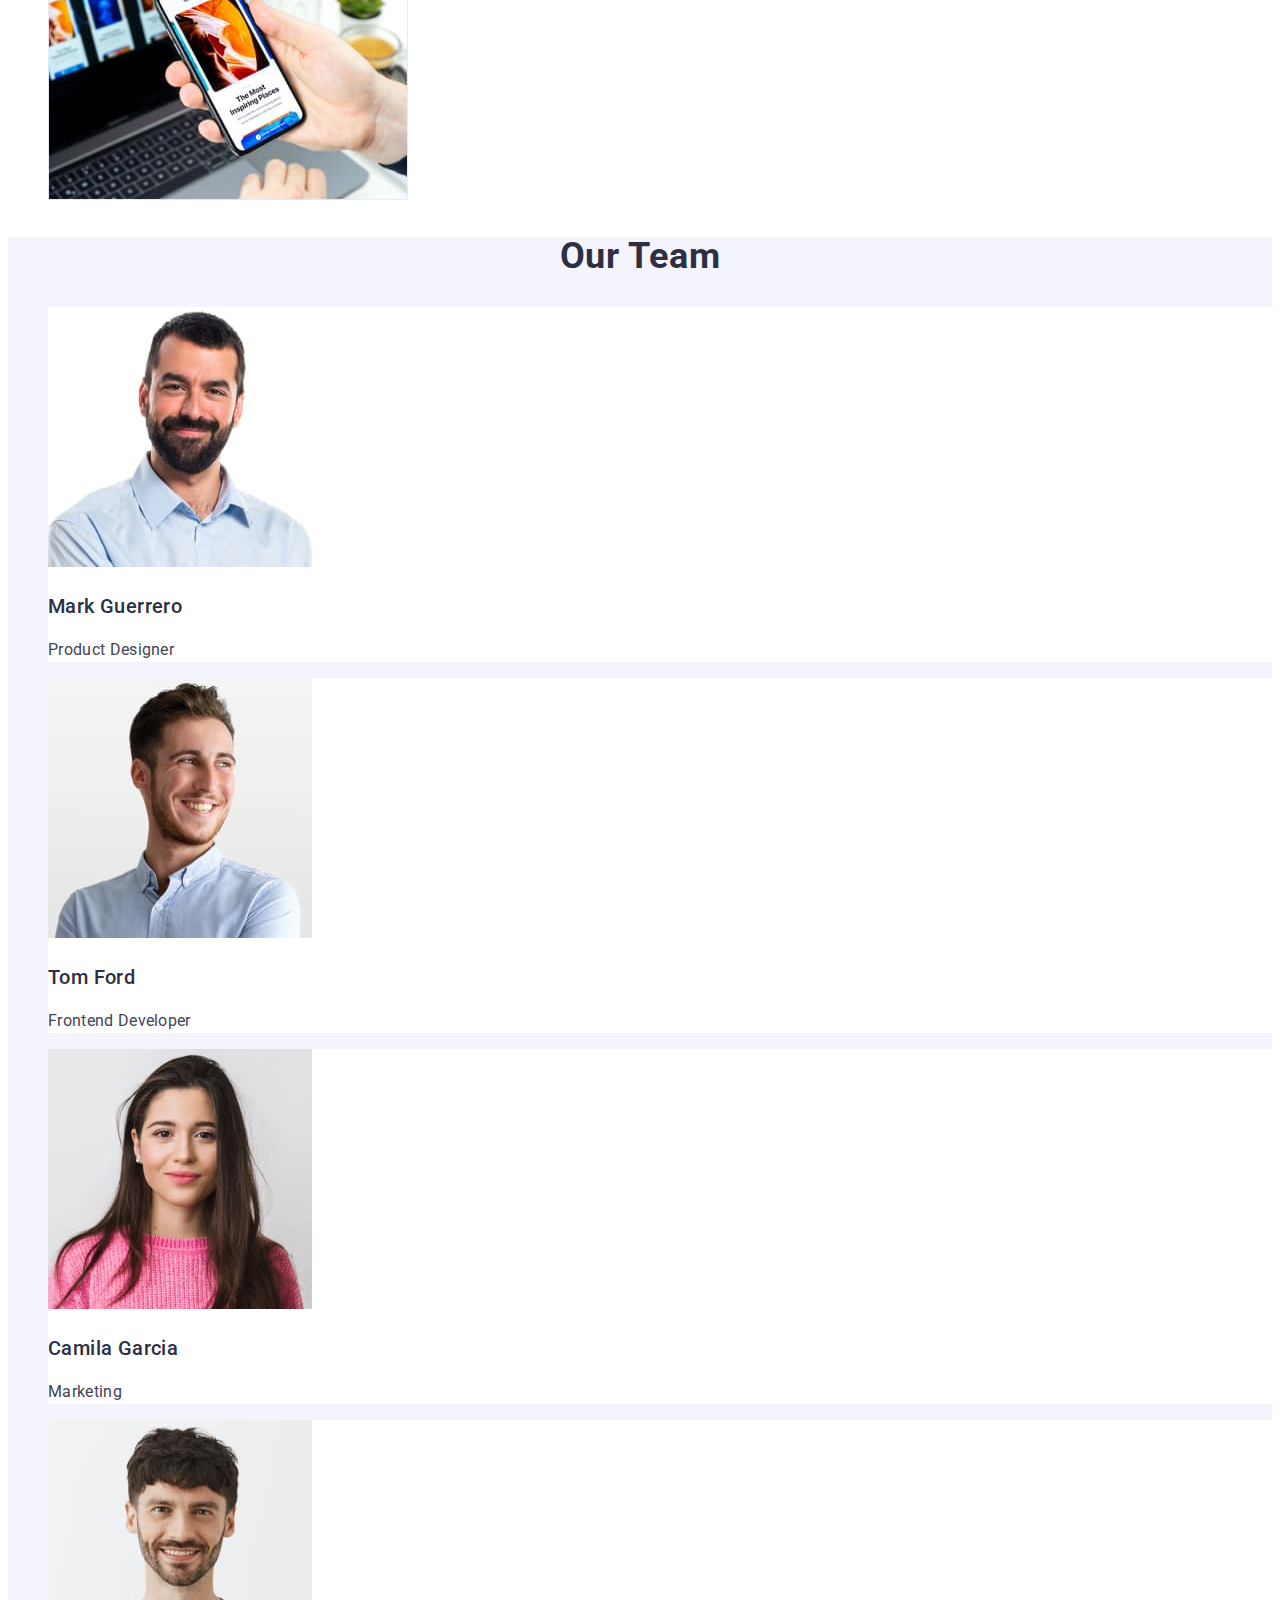
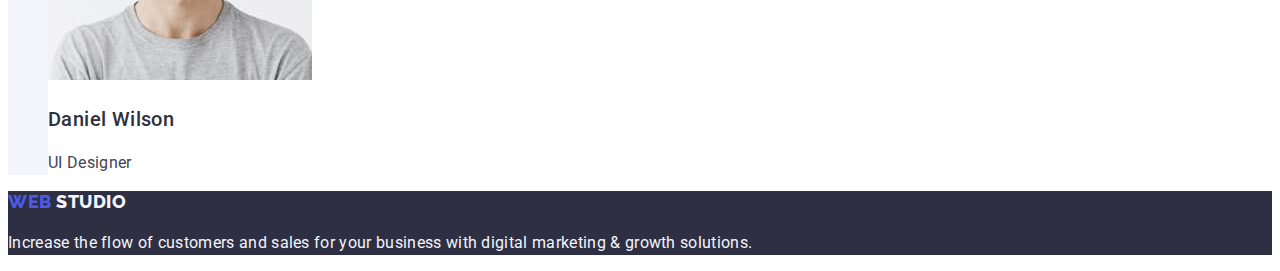
==== commit 6d5c33f6: "sec1" ====
--- a/index.html
+++ b/index.html
@@ -31,7 +31,7 @@
     </header>
     <main>
         <section class="section-one">
-            <h1>Effective Solutions for Your Business</h1>
+            <h1 class="section-one-title">Effective Solutions for Your Business</h1>
             <button class="button-index" type="button">Order Service</button>
         </section>
         <section class="section-two">
--- a/css/styles.css
+++ b/css/styles.css
@@ -85,6 +85,15 @@
   line-height: 1.07;
   letter-spacing: 0.02em;
   text-align: center;
+}
+.section-one-title{
+  font-size: 56px;
+  font-family: "Roboto", sans-serif;
+  font-style: normal;
+  font-weight: 700;
+  line-height: 1.07;
+  letter-spacing: 0.02em;
+  text-align: center;  
 }
 .button-index {
   background: var(--iris, #4d5ae5);
